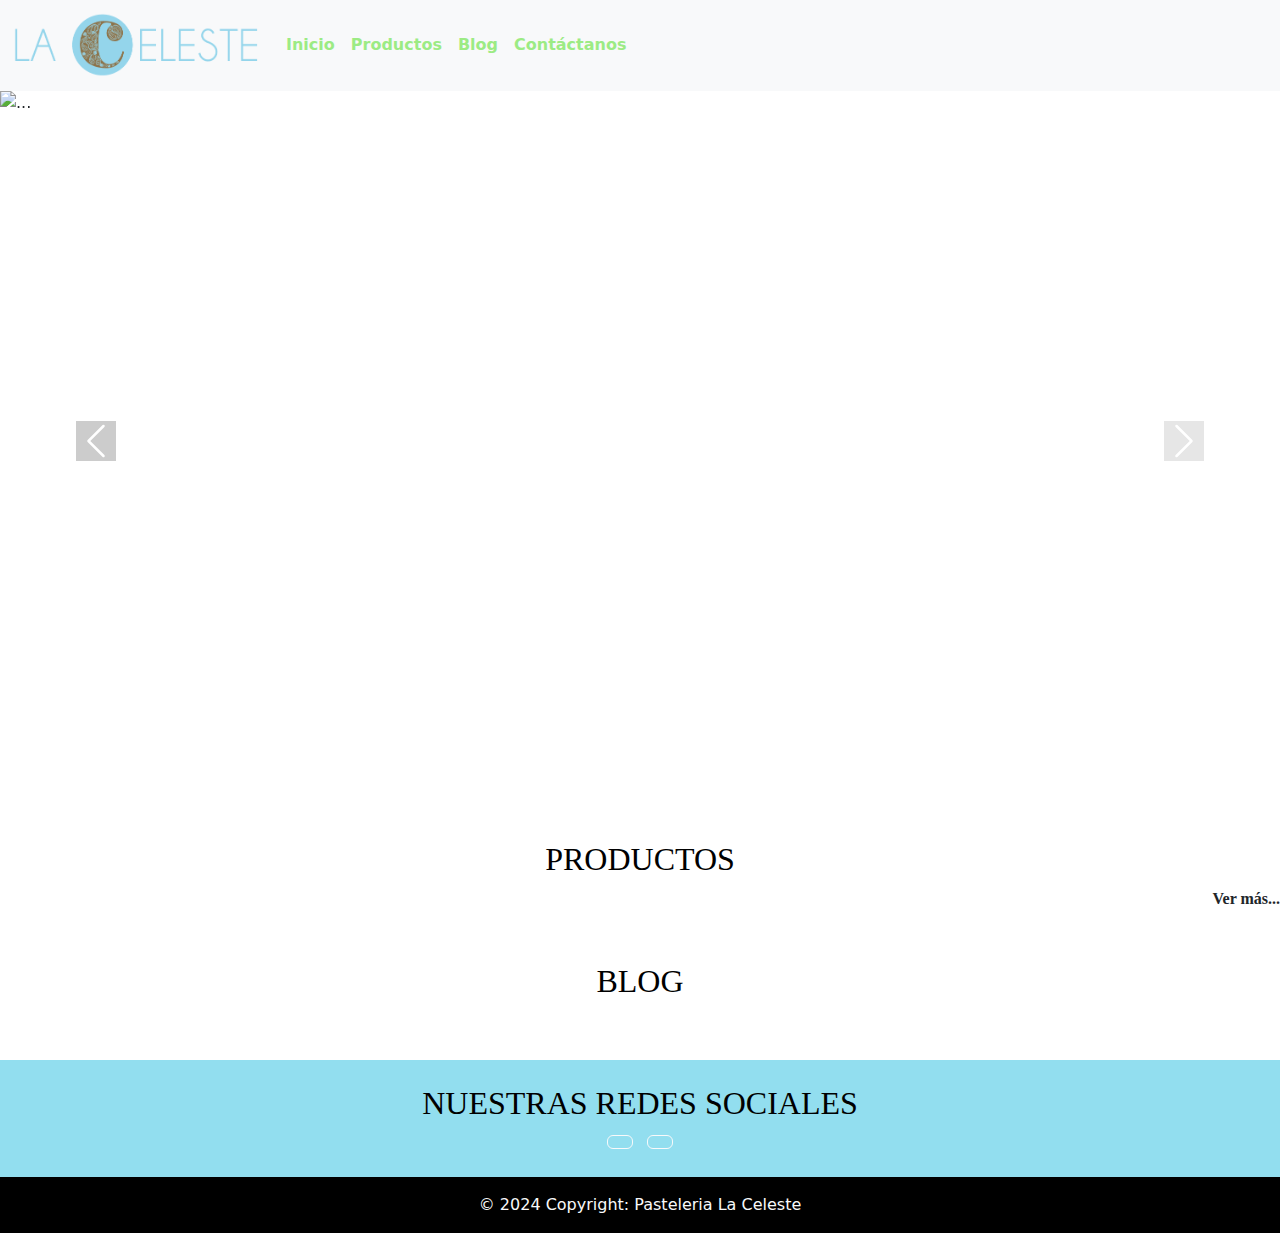
==== index.html @ cefcec84 "first commit" ====
<!DOCTYPE html>
<html lang="en">
<head>
    <meta charset="UTF-8">
    <meta name="viewport" content="width=device-width, initial-scale=1.0">
    <title>Pasteleria LaCesleste</title>
    <link href="https://cdn.jsdelivr.net/npm/bootstrap@5.3.3/dist/css/bootstrap.min.css" rel="stylesheet" integrity="sha384-QWTKZyjpPEjISv5WaRU9OFeRpok6YctnYmDr5pNlyT2bRjXh0JMhjY6hW+ALEwIH" crossorigin="anonymous">
    <script src="https://kit.fontawesome.com/fdb097e44b.js" crossorigin="anonymous"></script>
    <link rel="stylesheet" href="assets/css/styles.css">
</head>
<body id="inicio" onload="iniciar_elementos()">
        <nav class="navbar navbar-expand-lg bg-body-tertiary sticky-top">
            <div class="container-fluid">
                <a class="navbar-brand" href="index.html">
                <img id="logo" src="assets/img/logo-header.png" alt="Logo" width="250" >
                </a>
                <button class="navbar-toggler" type="button" data-bs-toggle="collapse" data-bs-target="#navbarNav" aria-controls="navbarNav" aria-expanded="false" aria-label="Toggle navigation" style="background-color: #94d5eb;">
                    <span class="navbar-toggler-icon"></span>
                </button>
                <div class="collapse navbar-collapse" id="navbarNav" >
                    <ul class="navbar-nav">
                        <li class="nav-item">
                            <a class="nav-link float-end" href="#inicio">Inicio</a>
                        </li>
                        <li class="nav-item">
                            <a class="nav-link float-end" href="#productos">Productos</a>
                        </li>
                        <li class="nav-item">
                            <a class="nav-link float-end" href="#blog">Blog</a>
                        </li>
                        <li class="nav-item">
                            <a class="nav-link float-end" href="#contactos">Contáctanos</a>
                        </li>
                    </ul>
                </div>
            </div>
        </nav>

    <header>
        <div id="carouselExampleAutoplaying" class="carousel slide" data-bs-ride="carousel">
            <div class="carousel-inner">
              <div class="carousel-item active">
                <img src="https://pastelerialaceleste.cl/wp-content/uploads/2023/12/Primavera1.jpg" class="d-block w-100" alt="..." height="700px">
              </div>
              <div class="carousel-item">
                <img src="https://pastelerialaceleste.cl/wp-content/uploads/2020/07/Captura-de-Pantalla-2024-02-05-a-las-08.23.05.png"  class="d-block w-100" alt="..." height="700px">
              </div>
              <div class="carousel-item">
                <img src="assets/img/header3.jpg" class="d-block w-100" alt="..." height="700px">
              </div>
              <div class="carousel-item">
                <img src="assets/img/header4.png" class="d-block w-100" alt="..." height="700px">
              </div>
            </div>
            <button class="carousel-control-prev" type="button" data-bs-target="#carouselExampleAutoplaying" data-bs-slide="prev">
              <span class="carousel-control-prev-icon" aria-hidden="true" style="background-color: rgba(0, 0, 0, 0.4);width: 40px; height: 40px;"></span>
              <span class="visually-hidden">Previous</span>
            </button>
            <button class="carousel-control-next" type="button" data-bs-target="#carouselExampleAutoplaying" data-bs-slide="next">
              <span class="carousel-control-next-icon" aria-hidden="true" style="background-color: rgba(0, 0, 0, 0.2);width: 40px; height: 40px;"></span>
              <span class="visually-hidden" style0="width:30px; height:30px">Next</span>
            </button>
          </div> 
    </header>

    <section>
        <div class="principal" id="productos">
            <div class="son"><br>
                <h2 class="text-center">PRODUCTOS</h2>
                <a href="" class="float-end text-body">Ver más...</a>
            </div> 
        </div>

        <div class="container margen-top">
            <div class="row row-cols-1 row-cols-md-4 g-4" id="infoproducto"></div>
        </div>

        <div  class="principal" id="blog">
            <div class="son">
                <h2 class="text-center">BLOG</h2>
                
            </div> 
        </div>

        <div class="container margen-top">
            <div class="row row-cols-1 row-cols-md-3 g-4" id="infoblog"></div>
        </div>

        <div  class="contact" id="contactos">
            <div class="son"><br>
                <h2 class="text-center">NUESTRAS REDES SOCIALES</h2>
            </div> 
        </div>

    </section>

    <footer class="text-center text-white margen-top" style="background-color: #92deef">
        <div class="container pt-4">
        <div class="mb-4">
            <!-- Facebook -->
            <a
            class="btn btn-outline-light btn-floating m-1"
            href="https://es-la.facebook.com/"
            role="button"
            data-mdb-ripple-color="dark"
            ><i class="fab fa-facebook-f"></i
            ></a>
            <!-- Instagram -->
            <a
            class="btn btn-outline-light btn-floating m-1"
            href="https://www.instagram.com/"
            role="button"
            data-mdb-ripple-color="dark"
            ><i class="fab fa-instagram"></i
            ></a>
            
        </div>
        </div>
        <div class="text-center text-light p-3" style="background-color: rgb(0, 0, 0);">
        © 2024 Copyright: Pasteleria La Celeste
        </div>
    </footer>

    <script src="https://cdn.jsdelivr.net/npm/bootstrap@5.3.3/dist/js/bootstrap.bundle.min.js" integrity="sha384-YvpcrYf0tY3lHB60NNkmXc5s9fDVZLESaAA55NDzOxhy9GkcIdslK1eN7N6jIeHz" crossorigin="anonymous"></script>
    <script src="assets/js/main.js"></script>
</body>
</html>
---- assets/css/styles.css ----
header{
    width: 100%;
    height: 700px;
}

button:hover .carousel-control-next{
    background-color: rgba(198, 198, 188, 1) !important
}
nav{
    font-weight: bold;
}

nav  a{
    color: #9ceb84 !important;
}

a{
    text-decoration: none;
}



.margen-top{
    margin-top: 3%;
}

.margen-bot{
    margin-bottom: 3%;
}

.principal{
    margin-top: 2%;
    background-color: #ffffff;
    display: table;
    height: 70px;
    width: 100%;
    color: #000000;
    font-weight: bold;
    font-family:Georgia, 'Times New Roman', Times, serif;
}

.contact{
    margin-top: 2%;
    margin-bottom: -5%;
    background-color: #92deef;
    display: table;
    height: 70px;
    width: 100%;
    color: #000000;
    font-weight: bold;
    font-family:Georgia, 'Times New Roman', Times, serif;
}

.son {
    display: table-cell;
    vertical-align: middle;
 }

 .fuente_producto_carta-bold{
    font-family: 'Times New Roman', Times, serif;
    font-weight: bold;
}

.fuente_producto_carta{
    font-family: 'Times New Roman', Times, serif;
}
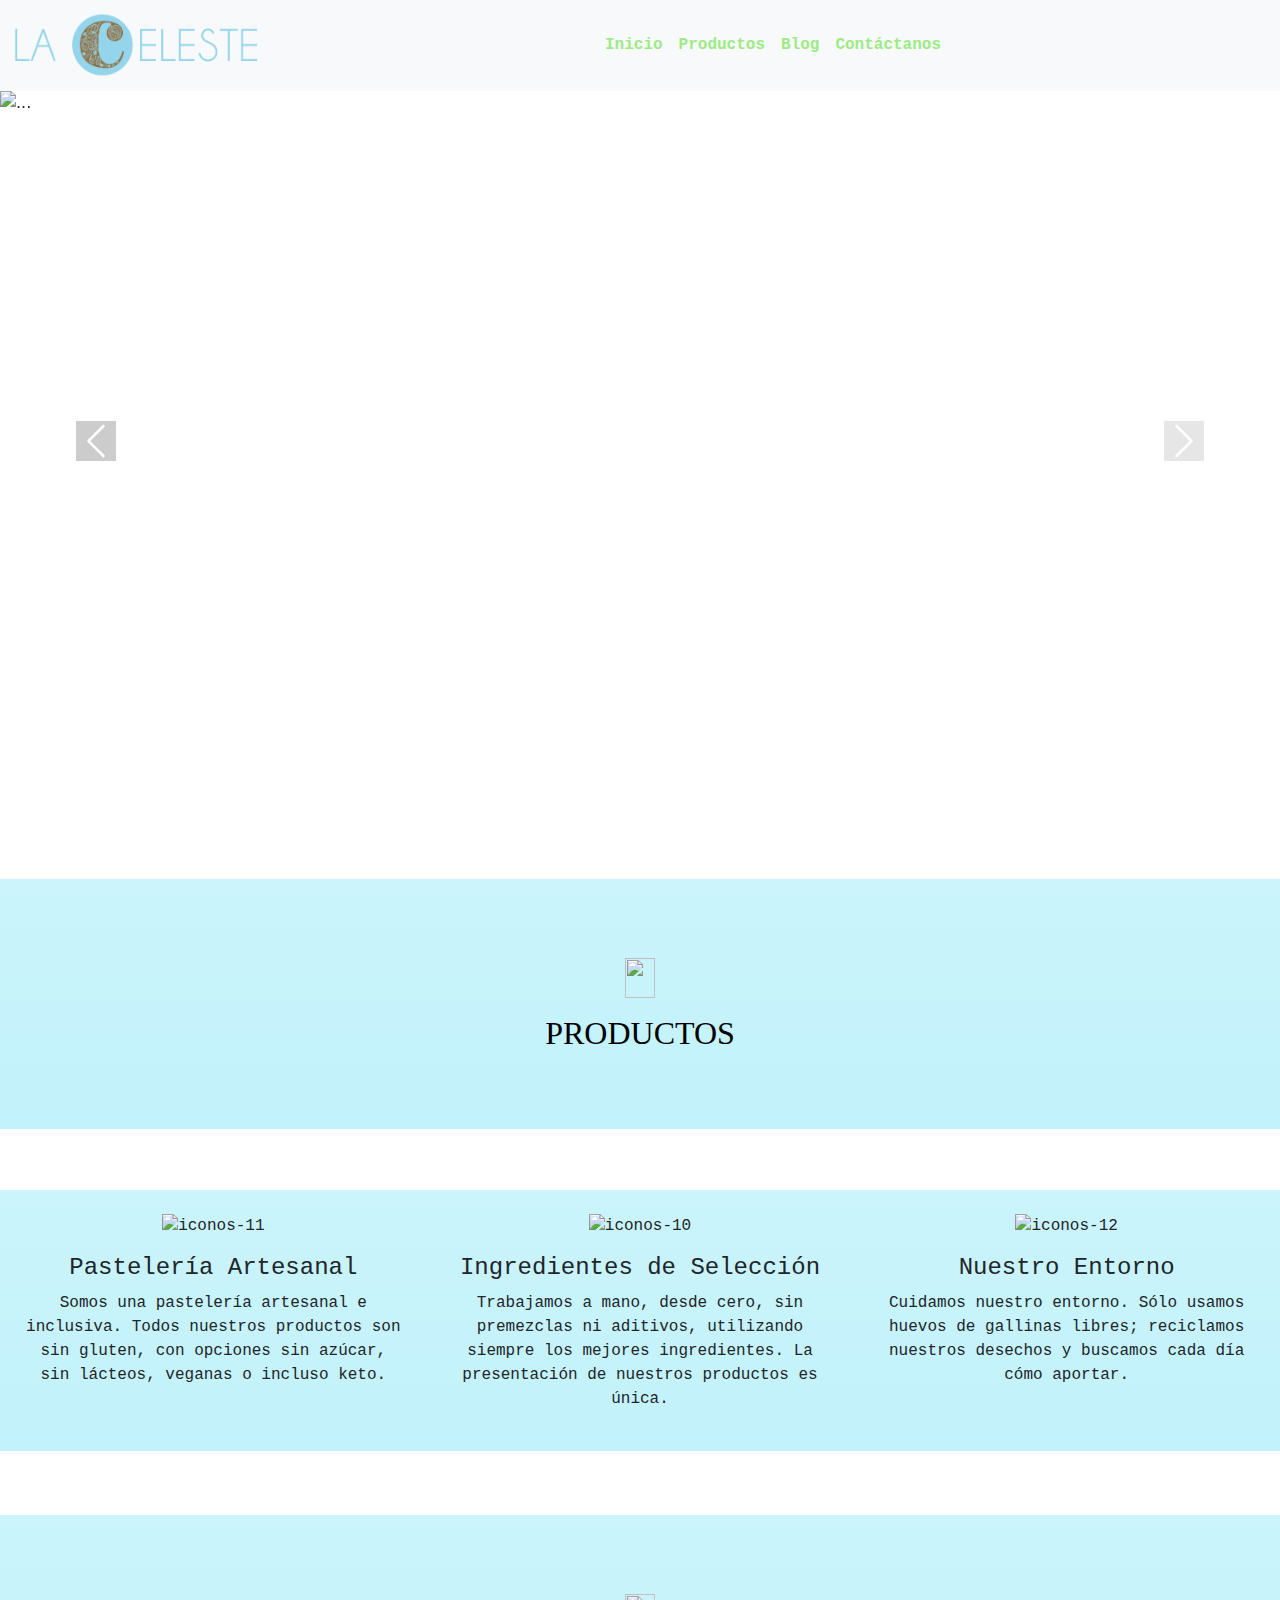
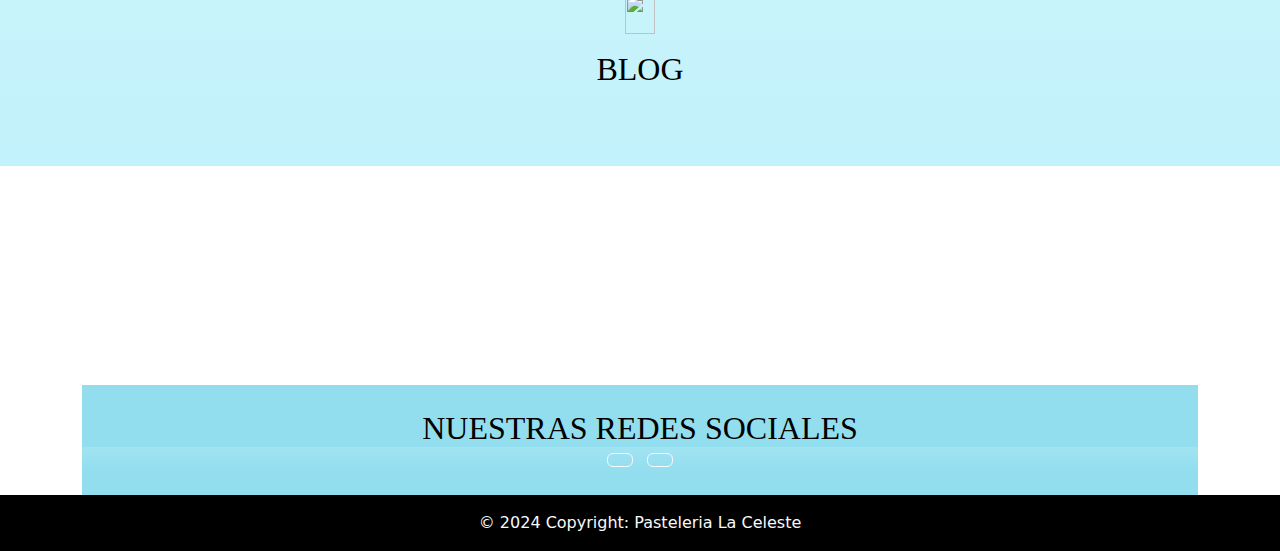
==== commit 90977547: "First Commit" ====
--- a/index.html
+++ b/index.html
@@ -1,127 +1,230 @@
 <!DOCTYPE html>
 <html lang="en">
+
 <head>
     <meta charset="UTF-8">
     <meta name="viewport" content="width=device-width, initial-scale=1.0">
     <title>Pasteleria LaCesleste</title>
-    <link href="https://cdn.jsdelivr.net/npm/bootstrap@5.3.3/dist/css/bootstrap.min.css" rel="stylesheet" integrity="sha384-QWTKZyjpPEjISv5WaRU9OFeRpok6YctnYmDr5pNlyT2bRjXh0JMhjY6hW+ALEwIH" crossorigin="anonymous">
+    <link href="https://cdn.jsdelivr.net/npm/bootstrap@5.3.3/dist/css/bootstrap.min.css" rel="stylesheet"
+        integrity="sha384-QWTKZyjpPEjISv5WaRU9OFeRpok6YctnYmDr5pNlyT2bRjXh0JMhjY6hW+ALEwIH" crossorigin="anonymous">
     <script src="https://kit.fontawesome.com/fdb097e44b.js" crossorigin="anonymous"></script>
     <link rel="stylesheet" href="assets/css/styles.css">
 </head>
+
 <body id="inicio" onload="iniciar_elementos()">
-        <nav class="navbar navbar-expand-lg bg-body-tertiary sticky-top">
-            <div class="container-fluid">
-                <a class="navbar-brand" href="index.html">
-                <img id="logo" src="assets/img/logo-header.png" alt="Logo" width="250" >
-                </a>
-                <button class="navbar-toggler" type="button" data-bs-toggle="collapse" data-bs-target="#navbarNav" aria-controls="navbarNav" aria-expanded="false" aria-label="Toggle navigation" style="background-color: #94d5eb;">
-                    <span class="navbar-toggler-icon"></span>
-                </button>
-                <div class="collapse navbar-collapse" id="navbarNav" >
-                    <ul class="navbar-nav">
-                        <li class="nav-item">
-                            <a class="nav-link float-end" href="#inicio">Inicio</a>
-                        </li>
-                        <li class="nav-item">
-                            <a class="nav-link float-end" href="#productos">Productos</a>
-                        </li>
-                        <li class="nav-item">
-                            <a class="nav-link float-end" href="#blog">Blog</a>
-                        </li>
-                        <li class="nav-item">
-                            <a class="nav-link float-end" href="#contactos">Contáctanos</a>
-                        </li>
-                    </ul>
-                </div>
-            </div>
-        </nav>
+    <nav class="navbar navbar-expand-lg bg-body-tertiary sticky-top">
+        <div class="container-fluid">
+            <a class="navbar-brand" href="index.html">
+                <img id="logo" src="assets/img/logo-header.png" alt="Logo" width="250">
+            </a>
+            <button class="navbar-toggler" type="button" data-bs-toggle="collapse" data-bs-target="#navbarNav"
+                aria-controls="navbarNav" aria-expanded="false" aria-label="Toggle navigation"
+                style="background-color: #94d5eb;">
+                <span class="navbar-toggler-icon"></span>
+            </button>
+            <div class="collapse navbar-collapse font-monospace justify-content-center" id="navbarNav">
+                <ul class="navbar-nav">
+                    <li class="nav-item">
+                        <a class="nav-link float-end" href="#inicio">Inicio</a>
+                    </li>
+                    <li class="nav-item">
+                        <a class="nav-link float-end" href="#productos">Productos</a>
+                    </li>
+                    <li class="nav-item">
+                        <a class="nav-link float-end" href="#blog">Blog</a>
+                    </li>
+                    <li class="nav-item">
+                        <a class="nav-link float-end" href="#contactos">Contáctanos</a>
+                    </li>
+                </ul>
+            </div>
+        </div>
+    </nav>
 
     <header>
         <div id="carouselExampleAutoplaying" class="carousel slide" data-bs-ride="carousel">
             <div class="carousel-inner">
-              <div class="carousel-item active">
-                <img src="https://pastelerialaceleste.cl/wp-content/uploads/2023/12/Primavera1.jpg" class="d-block w-100" alt="..." height="700px">
-              </div>
-              <div class="carousel-item">
-                <img src="https://pastelerialaceleste.cl/wp-content/uploads/2020/07/Captura-de-Pantalla-2024-02-05-a-las-08.23.05.png"  class="d-block w-100" alt="..." height="700px">
-              </div>
-              <div class="carousel-item">
-                <img src="assets/img/header3.jpg" class="d-block w-100" alt="..." height="700px">
-              </div>
-              <div class="carousel-item">
-                <img src="assets/img/header4.png" class="d-block w-100" alt="..." height="700px">
-              </div>
-            </div>
-            <button class="carousel-control-prev" type="button" data-bs-target="#carouselExampleAutoplaying" data-bs-slide="prev">
-              <span class="carousel-control-prev-icon" aria-hidden="true" style="background-color: rgba(0, 0, 0, 0.4);width: 40px; height: 40px;"></span>
-              <span class="visually-hidden">Previous</span>
+                <div class="carousel-item active">
+                    <img src="https://pastelerialaceleste.cl/wp-content/uploads/2023/12/Primavera1.jpg"
+                        class="d-block w-100" alt="..." height="700px">
+                </div>
+                <div class="carousel-item">
+                    <img src="https://pastelerialaceleste.cl/wp-content/uploads/2020/07/Captura-de-Pantalla-2024-02-05-a-las-08.23.05.png"
+                        class="d-block w-100" alt="..." height="700px">
+                </div>
+                <div class="carousel-item">
+                    <img src="assets/img/header2.jpg" class="d-block w-100" alt="..." height="700px">
+                </div>
+                <div class="carousel-item">
+                    <img src="assets/img/header3.jpg" class="d-block w-100" alt="..." height="700px">
+                </div>
+                <div class="carousel-item">
+                    <img src="assets/img/header4.png" class="d-block w-100" alt="..." height="700px">
+                </div>
+            </div>
+            <button class="carousel-control-prev" type="button" data-bs-target="#carouselExampleAutoplaying"
+                data-bs-slide="prev">
+                <span class="carousel-control-prev-icon" aria-hidden="true"
+                    style="background-color: rgba(0, 0, 0, 0.4);width: 40px; height: 40px;"></span>
+                <span class="visually-hidden">Previous</span>
             </button>
-            <button class="carousel-control-next" type="button" data-bs-target="#carouselExampleAutoplaying" data-bs-slide="next">
-              <span class="carousel-control-next-icon" aria-hidden="true" style="background-color: rgba(0, 0, 0, 0.2);width: 40px; height: 40px;"></span>
-              <span class="visually-hidden" style0="width:30px; height:30px">Next</span>
+            <button class="carousel-control-next" type="button" data-bs-target="#carouselExampleAutoplaying"
+                data-bs-slide="next">
+                <span class="carousel-control-next-icon" aria-hidden="true"
+                    style="background-color: rgba(0, 0, 0, 0.2);width: 40px; height: 40px;"></span>
+                <span class="visually-hidden" style0="width:30px; height:30px">Next</span>
             </button>
-          </div> 
+        </div>
     </header>
 
     <section>
-        <div class="principal" id="productos">
+        <div class="principal justify-content-center" id="productos">
             <div class="son"><br>
-                <h2 class="text-center">PRODUCTOS</h2>
-                <a href="" class="float-end text-body">Ver más...</a>
-            </div> 
+                <h2 class="text-center margen-top bg-info bg-gradient bg-opacity-25">
+                    <br><br>
+                    <div class="justify-content-center">
+                        <figure class="wpb_wrapper vc_figure">
+                        <div class="vc_single_image-wrapper   vc_box_border_grey"><img loading="lazy" decoding="async" width="30" height="40" src="https://pastelerialaceleste.cl/wp-content/uploads/2017/09/cookeies-cupcake.png" class="vc_single_image-img attachment-full" alt=""></div>
+                        </figure>
+                        </div>
+                    PRODUCTOS
+                    <br><br><br>
+                </h2>
+            </div>
         </div>
 
         <div class="container margen-top">
             <div class="row row-cols-1 row-cols-md-4 g-4" id="infoproducto"></div>
         </div>
 
-        <div  class="principal" id="blog">
+        <div class="margen-top row g-0 text-center bg-info bg-gradient bg-opacity-25 font-monospace justify-content-center">
+            <div class="col-sm-6 col-md-4 p-4">
+                <div class="vc_column-inner vc_custom_1596145707297">
+                    <div class="wpb_wrapper">
+                        <div class=" basel-info-box text-center icon-alignment-top box-style-base color-scheme-dark  vc_custom_1593988678728"
+                            onclick="">
+                            <div class="box-icon-wrapper">
+                                <div class="info-box-icon">
+                                    <img loading="lazy" decoding="async" class="info-icon image-1 "
+                                        src="https://pastelerialaceleste.cl/wp-content/uploads/2020/07/iconos-11-80x80.png"
+                                        width="80" height="80" alt="iconos-11" title="iconos-11">
+                                </div>
+                            </div>
+                            <div class="info-box-content">
+                                <div class="info-box-inner">
+                                    <p></p>
+                                    <h4>Pastelería Artesanal</h4>
+                                    <p>Somos una pastelería artesanal e inclusiva. Todos nuestros productos son sin
+                                        gluten, con opciones sin azúcar, sin lácteos, veganas o incluso keto.</p>
+                                </div>
+                            </div>
+                        </div>
+                    </div>
+                </div>
+            </div>
+            <div class="col-sm-6 col-md-4 p-4">
+                <div class="vc_column-inner vc_custom_1596145719895">
+                    <div class="wpb_wrapper">
+                        <div class=" basel-info-box text-center icon-alignment-top box-style-base color-scheme-dark  vc_custom_1593988750013"
+                            onclick="">
+                            <div class="box-icon-wrapper">
+                                <div class="info-box-icon">
+                                    <img loading="lazy" decoding="async" class="info-icon image-1 "
+                                        src="https://pastelerialaceleste.cl/wp-content/uploads/2020/07/iconos-10-80x80.png"
+                                        width="80" height="80" alt="iconos-10" title="iconos-10">
+                                </div>
+                            </div>
+                            <div class="info-box-content">
+                                <div class="info-box-inner">
+                                    <p></p>
+                                    <h4>Ingredientes de Selección</h4>
+                                    <p>Trabajamos a mano, desde cero, sin premezclas ni aditivos, utilizando siempre los
+                                        mejores ingredientes. La presentación de nuestros productos es única.</p>
+                                </div>
+                            </div>
+                        </div>
+                    </div>
+                </div>
+            </div>
+            <div class="col-sm-6 col-md-4 p-4">
+                <div class="vc_column-inner vc_custom_1596145729343">
+                    <div class="wpb_wrapper">
+                        <div class=" basel-info-box text-center icon-alignment-top box-style-base color-scheme-dark  vc_custom_1593988789364"
+                            onclick="">
+                            <div class="box-icon-wrapper">
+                                <div class="info-box-icon">
+                                    <img loading="lazy" decoding="async" class="info-icon image-1 "
+                                        src="https://pastelerialaceleste.cl/wp-content/uploads/2020/07/iconos-12-80x80.png"
+                                        width="80" height="80" alt="iconos-12" title="iconos-12">
+                                </div>
+                            </div>
+                            <div class="info-box-content">
+                                <div class="info-box-inner">
+                                    <p></p>
+                                    <h4>Nuestro Entorno</h4>
+                                    <p>Cuidamos nuestro entorno. Sólo usamos huevos de gallinas libres; reciclamos
+                                        nuestros desechos y buscamos cada día cómo aportar. </p>
+                                </div>
+                            </div>
+                        </div>
+                    </div>
+                </div>
+            </div>
+        </div>
+
+        <div class="principal justify-content-center" id="blog">
             <div class="son">
-                <h2 class="text-center">BLOG</h2>
-                
-            </div> 
-        </div>
-
-        <div class="container margen-top">
-            <div class="row row-cols-1 row-cols-md-3 g-4" id="infoblog"></div>
-        </div>
-
-        <div  class="contact" id="contactos">
-            <div class="son"><br>
-                <h2 class="text-center">NUESTRAS REDES SOCIALES</h2>
-            </div> 
-        </div>
-
+                <h2 class="text-center margen-top bg-info bg-gradient bg-opacity-25">
+                    <br><br>
+                    <div class="justify-content-center">
+                        <figure class="wpb_wrapper vc_figure">
+                        <div class="vc_single_image-wrapper   vc_box_border_grey"><img loading="lazy" decoding="async" width="30" height="40" src="https://pastelerialaceleste.cl/wp-content/uploads/2017/09/cookeies-cupcake.png" class="vc_single_image-img attachment-full" alt=""></div>
+                        </figure>
+                        </div>
+                    BLOG
+                    <br><br><br>
+                </h2>
+                <div class="container margen-top">
+                    <div class="row g-0 text-center">
+                        <div class="col-sm-6 col-md-12 p-4" id="blog1">
+                        </div>
+                    </div>
+                    <div class="row g-0 text-center">
+                        <div class="col-sm-6 col-md-12 p-4" id="blog2">
+                        </div>
+                    </div>
+                </div>
+            </div>
+        </div>
     </section>
 
-    <footer class="text-center text-white margen-top" style="background-color: #92deef">
+    <footer class="text-center text-white margen-top bg-gradient bg-opacity-25">
         <div class="container pt-4">
-        <div class="mb-4">
-            <!-- Facebook -->
-            <a
-            class="btn btn-outline-light btn-floating m-1"
-            href="https://es-la.facebook.com/"
-            role="button"
-            data-mdb-ripple-color="dark"
-            ><i class="fab fa-facebook-f"></i
-            ></a>
-            <!-- Instagram -->
-            <a
-            class="btn btn-outline-light btn-floating m-1"
-            href="https://www.instagram.com/"
-            role="button"
-            data-mdb-ripple-color="dark"
-            ><i class="fab fa-instagram"></i
-            ></a>
-            
-        </div>
+            <div class="contact" id="contactos">
+                <div class="son"><br>
+                    <h2 class="text-center">NUESTRAS REDES SOCIALES</h2>
+                    <br><br>
+                </div>
+            </div>
+            <div class="mb-4 bg-gradient bg-opacity-25">
+                <!-- Facebook -->
+                <a class="btn btn-outline-light btn-floating m-1" href="https://es-la.facebook.com/" role="button"
+                    data-mdb-ripple-color="dark"><i class="fab fa-facebook-f"></i></a>
+                <!-- Instagram -->
+                <a class="btn btn-outline-light btn-floating m-1" href="https://www.instagram.com/" role="button"
+                    data-mdb-ripple-color="dark"><i class="fab fa-instagram"></i></a>
+
+            </div>
         </div>
         <div class="text-center text-light p-3" style="background-color: rgb(0, 0, 0);">
-        © 2024 Copyright: Pasteleria La Celeste
+            © 2024 Copyright: Pasteleria La Celeste
         </div>
     </footer>
 
-    <script src="https://cdn.jsdelivr.net/npm/bootstrap@5.3.3/dist/js/bootstrap.bundle.min.js" integrity="sha384-YvpcrYf0tY3lHB60NNkmXc5s9fDVZLESaAA55NDzOxhy9GkcIdslK1eN7N6jIeHz" crossorigin="anonymous"></script>
+    <script src="https://cdn.jsdelivr.net/npm/bootstrap@5.3.3/dist/js/bootstrap.bundle.min.js"
+        integrity="sha384-YvpcrYf0tY3lHB60NNkmXc5s9fDVZLESaAA55NDzOxhy9GkcIdslK1eN7N6jIeHz"
+        crossorigin="anonymous"></script>
     <script src="assets/js/main.js"></script>
 </body>
+
 </html>